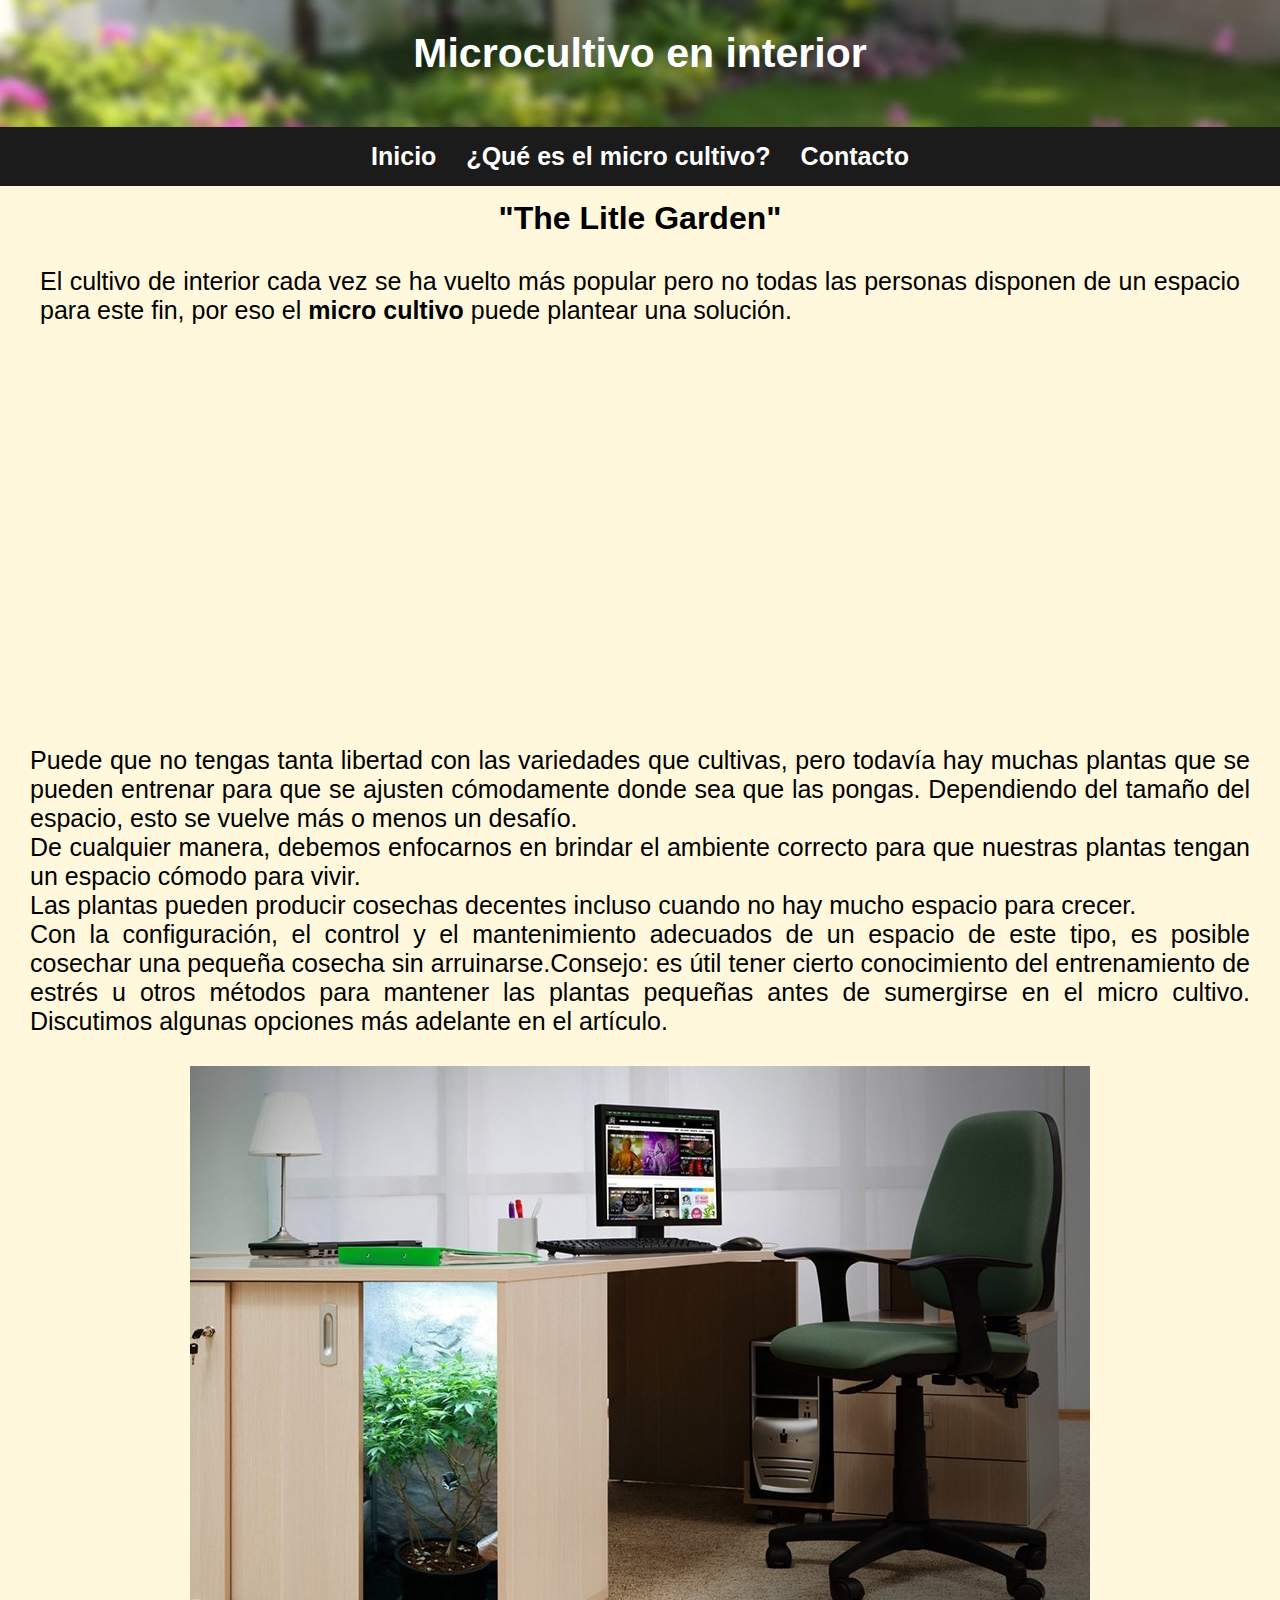
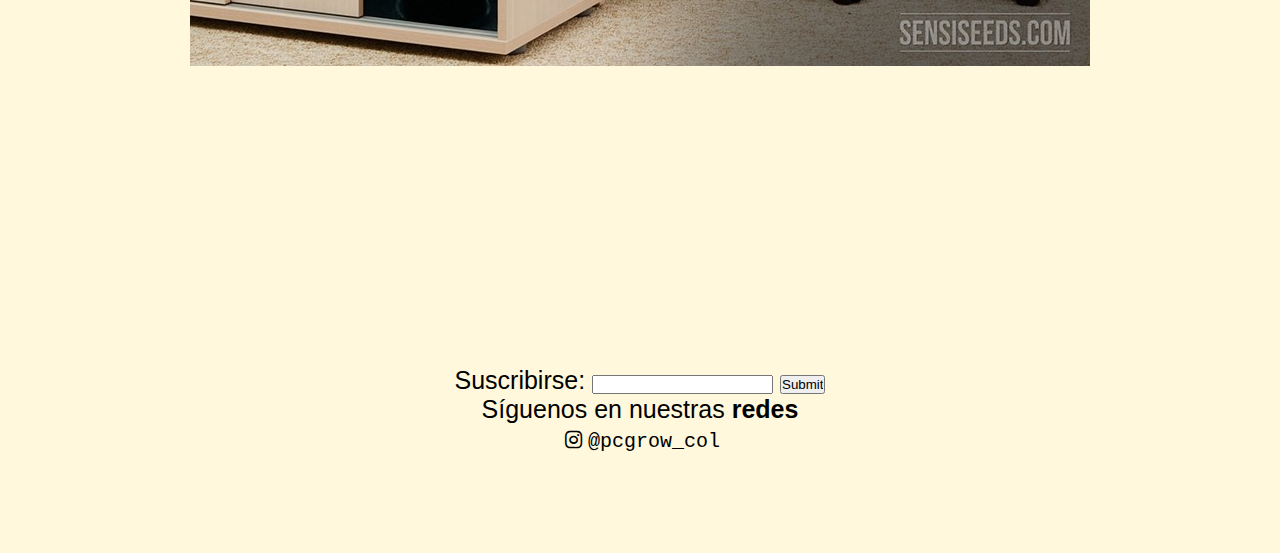
==== index.html @ ad468e17 "primera version" ====
<!DOCTYPE html>
<html lang="es">
<head>
	<meta charset="utf-8">
	<meta http-equiv="X-UA-Compatible" content="IE=edge">
	<meta name="viewport" content="width=device-width, initial-scale=1.0">
	<title>PcGrow Co </title>
	<link rel="icon"  href="icono.ico">
	<link rel="stylesheet" href="estilos/general.css">
	<link rel="stylesheet" href="estilos/fontello.css">
</head>
<body>
	<header>
		<div>
			<h1>Microcultivo en interior </h1>
			<nav>
				<a href="index.html"><b>Inicio</b></a>
				<a href="info1.html"><b>¿Qué es el micro cultivo?</b></a>
				<a href="#insta"><b>Contacto</b></a>
	        	
			</nav>
		</div>	
	</header>	
	
	<section id="inicio">
		<div class="contenedor">
			<article class="video">
				<h1 id="titu1">"The Litle Garden"</h1>
				<p>	El cultivo de interior cada vez se ha vuelto más popular pero no todas las personas disponen de un espacio para este fin, por eso el <b>micro cultivo</b> puede plantear una solución.</p>
				<iframe id="youtube" width="560" height="315" src="https://www.youtube.com/embed/a8A4U1c1vJ0" title="YouTube video player" frameborder="0" allow="accelerometer; autoplay; clipboard-write; encrypted-media; gyroscope; picture-in-picture" allowfullscreen></iframe>
			</article>
		</div>
		
	</section>
	<section >
		<div id="parrafo">
			<p>Puede que no tengas tanta libertad con las variedades que cultivas, pero todavía hay muchas plantas  que se pueden entrenar para que se ajusten cómodamente donde sea que las pongas. Dependiendo del tamaño del espacio, esto se vuelve más o menos un desafío.<br>
			De cualquier manera, debemos enfocarnos en brindar el ambiente correcto para que nuestras plantas tengan un espacio cómodo para vivir.<br>
			Las plantas  pueden producir cosechas decentes incluso cuando no hay mucho espacio para crecer.<br> Con la configuración, el control y el mantenimiento adecuados de un espacio de este tipo, es posible cosechar una pequeña cosecha sin arruinarse.Consejo: es útil tener cierto conocimiento del entrenamiento de estrés u otros métodos para mantener las plantas pequeñas antes de sumergirse en el micro cultivo. Discutimos algunas opciones más adelante en el artículo.</p>
		</div>
		<div id="imagen2">
			<img src="img/gabi.jpg" alt="">
		</div>


	</section>
	
		
	<footer>
		<div>
			<form>
			Suscribirse: <input type="email">
			<input type="submit" required="">
			</form>
			<p>Síguenos en nuestras <b>redes</b></p>
			<a class="icon-instagram" id="insta" href="https://www.instagram.com/pcgrowpaisa/" target="_blank">@pcgrow_col</a>
		</div>	
	</footer>
</body>
</html>
---- estilos/general.css ----
*{
    margin:0;
    padding:0;
}
@import url('https://fonts.googleapis.com/css2?family=Open+Sans:wght@300&display=swap');
@import url('https://fonts.googleapis.com/css2?family=Roboto+Mono:wght@100&display=swap');

header {
    background:url(../img/fondo2.jpg) ;
    display: flex;
    flex-wrap: wrap;
    position:fixed;
    background-position: center;
    background-size:cover;  
    width: 100%;
    top: 0;
    z-index: 100;
                
}
header a{
    color:white;
    text-decoration: none;
    font-size: 25px;
    padding: 15px;
}
header h1{
    font-size: 41px;
    float: center;
    text-align: center;
    color: white;
    margin-top: 30px;
    margin-bottom: 50px;
    
      
}
header nav{
    text-decoration: none;
    float: center;
    background: rgb(27, 27, 27);
    margin-top: 20px;
    margin-bottom: 0px;
    width: 100%;
    display: flex;
    justify-content:center
    
       
      
}
header div{
    width: 100%;
    
    }
header nav a:hover{
    background: rgb(251, 251, 251,0.3);
}



h2{
    color:black;
    text-align: center;

}

body{
    font-family: 'Open Sans', sans-serif;
    color: black;
    font-size: 25px;
    background: cornsilk;
    margin-top: 200px;
    
}

#insta {
    color:black;
    font-family: 'Roboto Mono', monospace;
    font-size: 20px;
    text-decoration: none;
    margin-top: 1000px;
    
      
}
#insta:hover{
    background: rgb(214, 204, 204);
    border: 2px solid gray;
}
#titu1{
    font-size: 2pc;
    margin-bottom: 20px;
    text-align: center;
}
#parrafo{
    text-align:justify;
    margin: 30px;
    
}

#inicio{
    text-align: center;
    margin-top: 0px;
        
}
#inicio .contenedor{
    margin-top: 80px;
    margin: 10px;
}

.contenedor .video #youtube{
        margin-top: 40px;
}
.contenedor .video p{
    text-align:justify;
    margin: 30px;
}

.imagen{
    margin: 50px;
    display: flex;
    flex-wrap: wrap;
    justify-content: center;
    text-decoration: none;

}
#imagen2{
    margin: 10px;
    display: flex;
    flex-wrap: wrap;
    justify-content: center;
    text-decoration: none;

}
#pinfo{
    text-align:justify;
    margin: 30px;
}
#sus{
    margin-top: 80px;
}



footer{
    text-align: center;
    margin-top: 300px;
    margin-bottom: 100px;
}
---- estilos/fontello.css ----
@font-face {
  font-family: 'fontello';
  src: url('../font/fontello.eot?10944270');
  src: url('../font/fontello.eot?10944270#iefix') format('embedded-opentype'),
       url('../font/fontello.woff2?10944270') format('woff2'),
       url('../font/fontello.woff?10944270') format('woff'),
       url('../font/fontello.ttf?10944270') format('truetype'),
       url('../font/fontello.svg?10944270#fontello') format('svg');
  font-weight: normal;
  font-style: normal;
}
/* Chrome hack: SVG is rendered more smooth in Windozze. 100% magic, uncomment if you need it. */
/* Note, that will break hinting! In other OS-es font will be not as sharp as it could be */
/*
@media screen and (-webkit-min-device-pixel-ratio:0) {
  @font-face {
    font-family: 'fontello';
    src: url('../font/fontello.svg?10944270#fontello') format('svg');
  }
}
*/
[class^="icon-"]:before, [class*="icon-"]:before {
  font-family: "fontello";
  font-style: normal;
  font-weight: normal;
  speak: never;

  display: inline-block;
  text-decoration: inherit;
  width: 1em;
  margin-right: .2em;
  text-align: center;
  /* opacity: .8; */

  /* For safety - reset parent styles, that can break glyph codes*/
  font-variant: normal;
  text-transform: none;

  /* fix buttons height, for twitter bootstrap */
  line-height: 1em;

  /* Animation center compensation - margins should be symmetric */
  /* remove if not needed */
  margin-left: .2em;

  /* you can be more comfortable with increased icons size */
  /* font-size: 120%; */

  /* Font smoothing. That was taken from TWBS */
  -webkit-font-smoothing: antialiased;
  -moz-osx-font-smoothing: grayscale;

  /* Uncomment for 3D effect */
  /* text-shadow: 1px 1px 1px rgba(127, 127, 127, 0.3); */
}

.icon-instagram:before { content: '\f16d'; } /* '' */
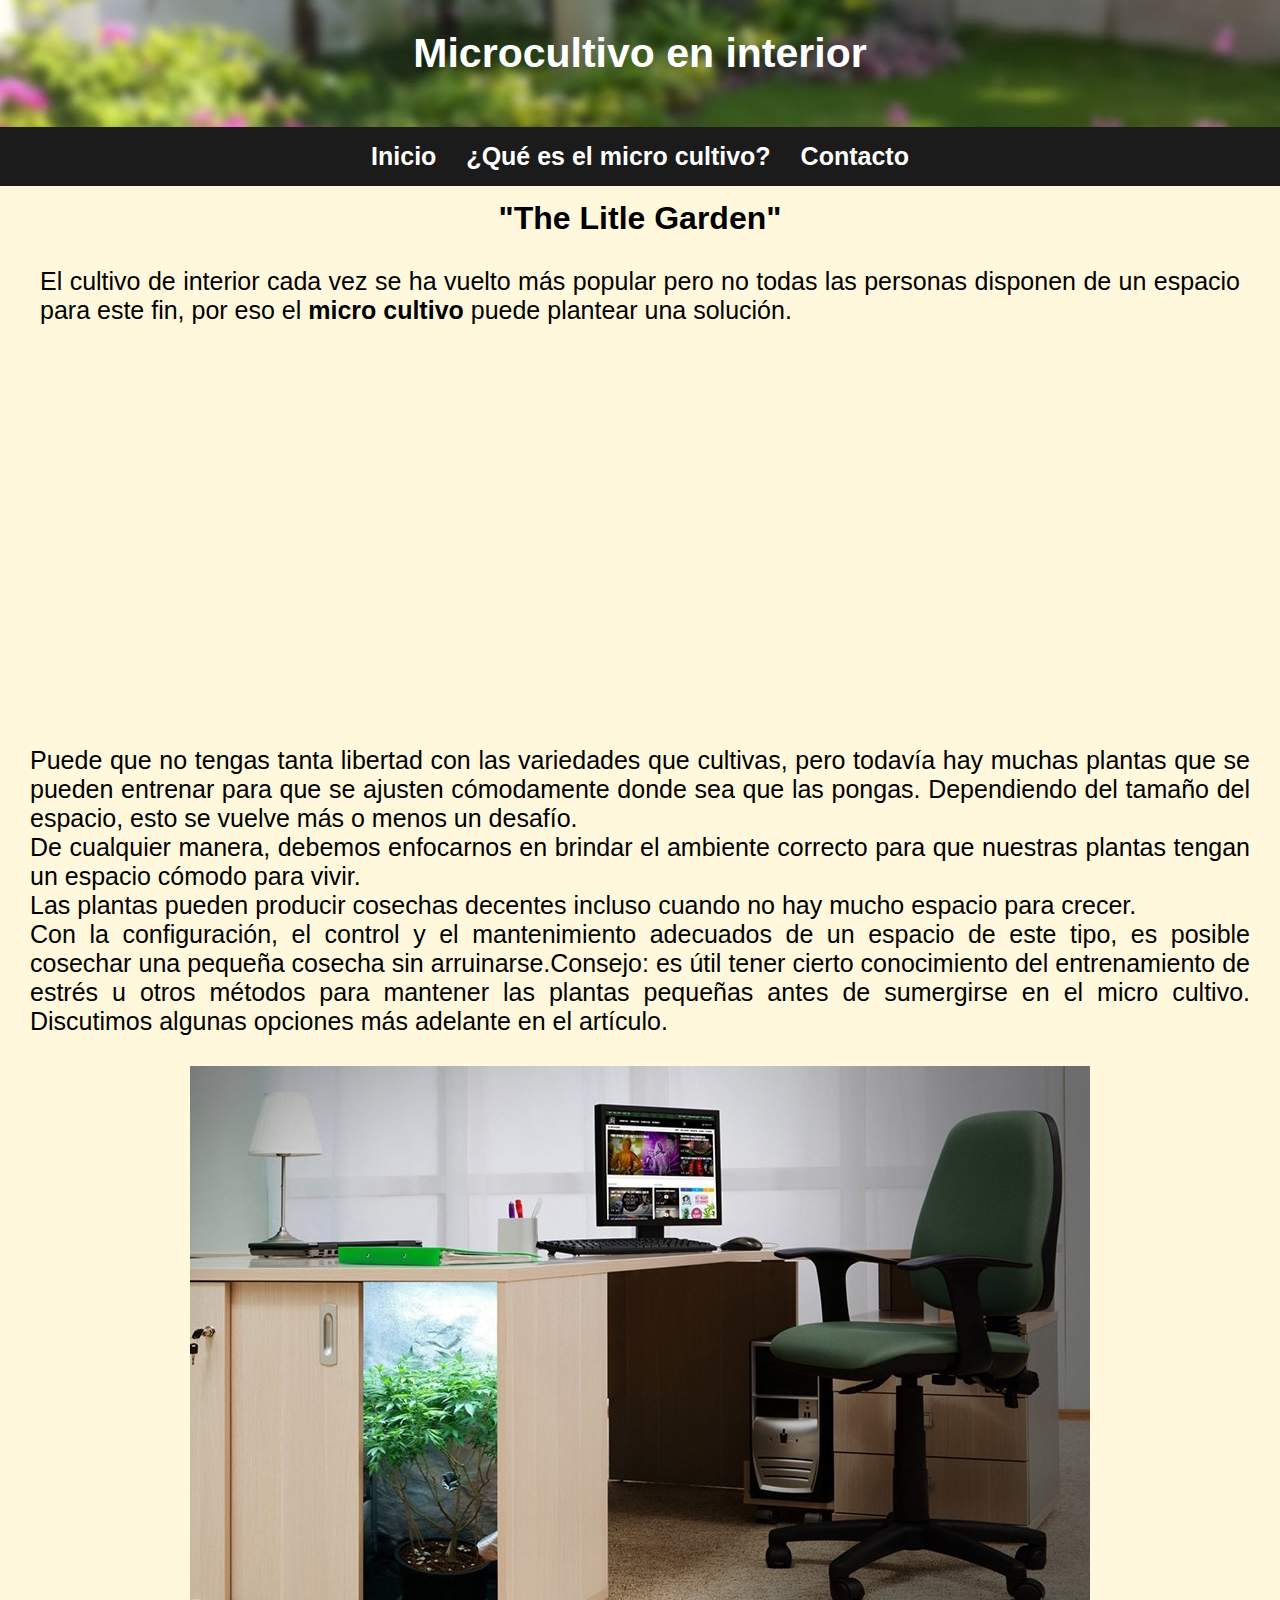
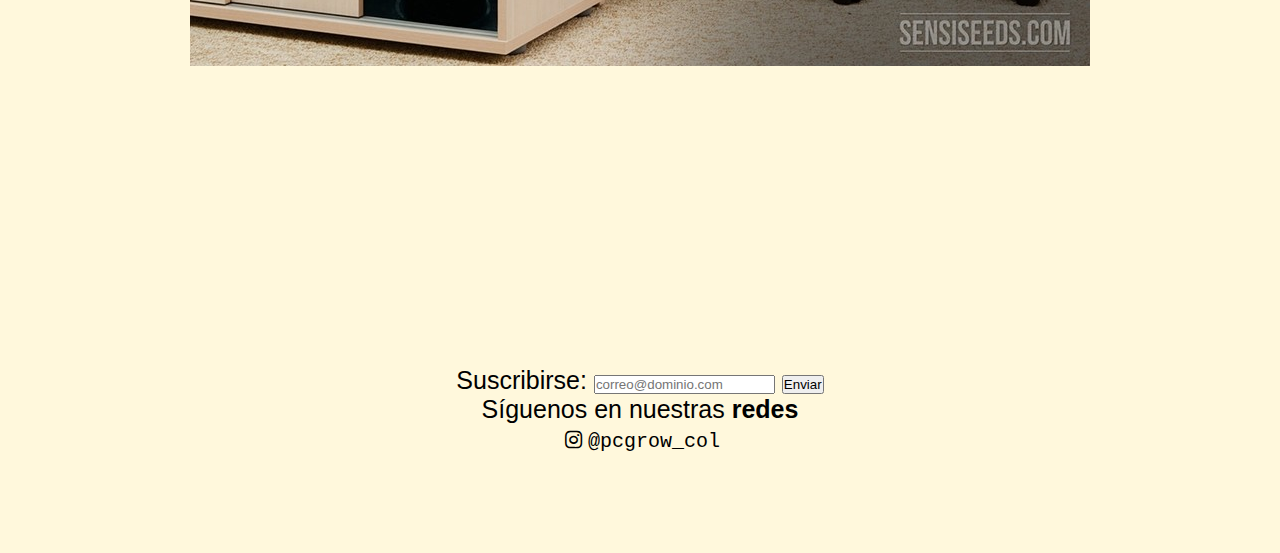
==== commit 030d5320: "cambio" ====
--- a/index.html
+++ b/index.html
@@ -1,60 +1,94 @@
 <!DOCTYPE html>
 <html lang="es">
-<head>
-	<meta charset="utf-8">
-	<meta http-equiv="X-UA-Compatible" content="IE=edge">
-	<meta name="viewport" content="width=device-width, initial-scale=1.0">
-	<title>PcGrow Co </title>
-	<link rel="icon"  href="icono.ico">
-	<link rel="stylesheet" href="estilos/general.css">
-	<link rel="stylesheet" href="estilos/fontello.css">
-</head>
-<body>
-	<header>
-		<div>
-			<h1>Microcultivo en interior </h1>
-			<nav>
-				<a href="index.html"><b>Inicio</b></a>
-				<a href="info1.html"><b>¿Qué es el micro cultivo?</b></a>
-				<a href="#insta"><b>Contacto</b></a>
-	        	
-			</nav>
-		</div>	
-	</header>	
-	
-	<section id="inicio">
-		<div class="contenedor">
-			<article class="video">
-				<h1 id="titu1">"The Litle Garden"</h1>
-				<p>	El cultivo de interior cada vez se ha vuelto más popular pero no todas las personas disponen de un espacio para este fin, por eso el <b>micro cultivo</b> puede plantear una solución.</p>
-				<iframe id="youtube" width="560" height="315" src="https://www.youtube.com/embed/a8A4U1c1vJ0" title="YouTube video player" frameborder="0" allow="accelerometer; autoplay; clipboard-write; encrypted-media; gyroscope; picture-in-picture" allowfullscreen></iframe>
-			</article>
-		</div>
-		
-	</section>
-	<section >
-		<div id="parrafo">
-			<p>Puede que no tengas tanta libertad con las variedades que cultivas, pero todavía hay muchas plantas  que se pueden entrenar para que se ajusten cómodamente donde sea que las pongas. Dependiendo del tamaño del espacio, esto se vuelve más o menos un desafío.<br>
-			De cualquier manera, debemos enfocarnos en brindar el ambiente correcto para que nuestras plantas tengan un espacio cómodo para vivir.<br>
-			Las plantas  pueden producir cosechas decentes incluso cuando no hay mucho espacio para crecer.<br> Con la configuración, el control y el mantenimiento adecuados de un espacio de este tipo, es posible cosechar una pequeña cosecha sin arruinarse.Consejo: es útil tener cierto conocimiento del entrenamiento de estrés u otros métodos para mantener las plantas pequeñas antes de sumergirse en el micro cultivo. Discutimos algunas opciones más adelante en el artículo.</p>
-		</div>
-		<div id="imagen2">
-			<img src="img/gabi.jpg" alt="">
-		</div>
+  <head>
+    <meta charset="utf-8" />
+    <meta http-equiv="X-UA-Compatible" content="IE=edge" />
+    <meta name="viewport" content="width=device-width, initial-scale=1.0" />
+    <title>PcGrow Co</title>
+    <link rel="icon" href="icono.ico" />
+    <link rel="stylesheet" href="estilos/general.css" />
+    <link rel="stylesheet" href="estilos/fontello.css" />
+  </head>
+  <body>
+    <header>
+      <div>
+        <h1>Microcultivo en interior</h1>
+        <nav>
+          <a href="index.html"><b>Inicio</b></a>
+          <a href="info1.html"><b>¿Qué es el micro cultivo?</b></a>
+          <a href="#insta"><b>Contacto</b></a>
+        </nav>
+      </div>
+    </header>
 
+    <section id="inicio">
+      <div class="contenedor">
+        <article class="video">
+          <h1 id="titu1">"The Litle Garden"</h1>
+          <p>
+            El cultivo de interior cada vez se ha vuelto más popular pero no
+            todas las personas disponen de un espacio para este fin, por eso el
+            <b>micro cultivo</b> puede plantear una solución.
+          </p>
+          <iframe
+            id="youtube"
+            width="560"
+            height="315"
+            src="https://www.youtube.com/embed/a8A4U1c1vJ0"
+            title="YouTube video player"
+            frameborder="0"
+            allow="accelerometer; autoplay; clipboard-write; encrypted-media; gyroscope; picture-in-picture"
+            allowfullscreen
+          ></iframe>
+        </article>
+      </div>
+    </section>
+    <section>
+      <div id="parrafo">
+        <p>
+          Puede que no tengas tanta libertad con las variedades que cultivas,
+          pero todavía hay muchas plantas que se pueden entrenar para que se
+          ajusten cómodamente donde sea que las pongas. Dependiendo del tamaño
+          del espacio, esto se vuelve más o menos un desafío.<br />
+          De cualquier manera, debemos enfocarnos en brindar el ambiente
+          correcto para que nuestras plantas tengan un espacio cómodo para
+          vivir.<br />
+          Las plantas pueden producir cosechas decentes incluso cuando no hay
+          mucho espacio para crecer.<br />
+          Con la configuración, el control y el mantenimiento adecuados de un
+          espacio de este tipo, es posible cosechar una pequeña cosecha sin
+          arruinarse.Consejo: es útil tener cierto conocimiento del
+          entrenamiento de estrés u otros métodos para mantener las plantas
+          pequeñas antes de sumergirse en el micro cultivo. Discutimos algunas
+          opciones más adelante en el artículo.
+        </p>
+      </div>
+      <div id="imagen2">
+        <img src="img/gabi.jpg" alt="" />
+      </div>
+    </section>
 
-	</section>
-	
-		
-	<footer>
-		<div>
-			<form>
-			Suscribirse: <input type="email">
-			<input type="submit" required="">
-			</form>
-			<p>Síguenos en nuestras <b>redes</b></p>
-			<a class="icon-instagram" id="insta" href="https://www.instagram.com/pcgrowpaisa/" target="_blank">@pcgrow_col</a>
-		</div>	
-	</footer>
-</body>
-</html>+    <footer>
+      <div>
+        <form action="">
+          <label for="boletin">Suscribirse:</label>
+          <input
+            type="email"
+            id="boletin"
+            placeholder="correo@dominio.com"
+            required
+          />
+          <input type="submit" value="Enviar" />
+        </form>
+        <p>Síguenos en nuestras <b>redes</b></p>
+        <a
+          class="icon-instagram"
+          id="insta"
+          href="https://www.instagram.com/pcgrowpaisa/"
+          target="_blank"
+          >@pcgrow_col</a
+        >
+      </div>
+    </footer>
+  </body>
+</html>
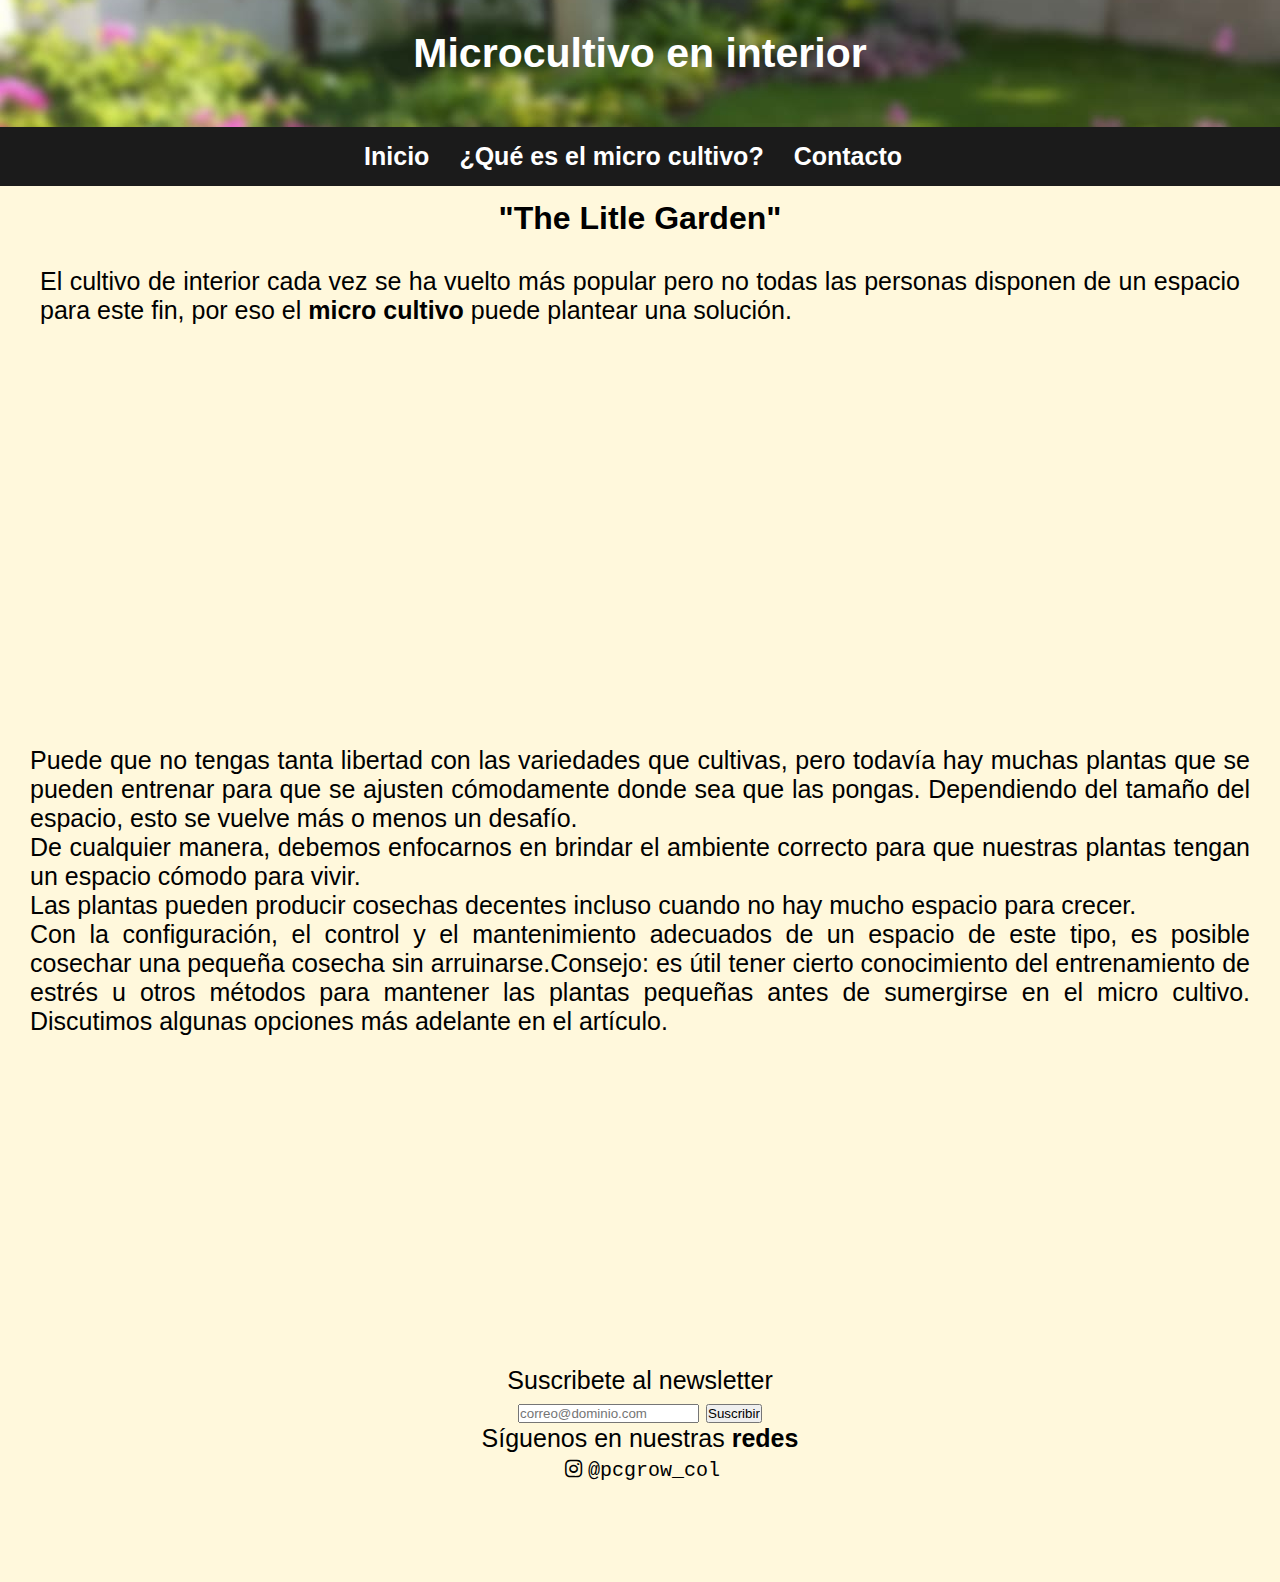
==== commit 615bb649: "sonido" ====
--- a/index.html
+++ b/index.html
@@ -8,6 +8,8 @@
     <link rel="icon" href="icono.ico" />
     <link rel="stylesheet" href="estilos/general.css" />
     <link rel="stylesheet" href="estilos/fontello.css" />
+    <script src="js/vendor/howler.min.js"></script>
+    <script src="js/main.js"></script>
   </head>
   <body>
     <header>
@@ -16,7 +18,21 @@
         <nav>
           <a href="index.html"><b>Inicio</b></a>
           <a href="info1.html"><b>¿Qué es el micro cultivo?</b></a>
-          <a href="#insta"><b>Contacto</b></a>
+          <a href="#insta"><b>Contacto</b></a> &nbsp;&nbsp;
+
+          <span>
+            <img
+              id="btn_play"
+              src="https://icons.iconarchive.com/icons/double-j-design/ravenna-3d/48/Sound-icon.png"
+              alt=""
+            />
+            <img
+              id="btn_stop"
+              class="ocultar"
+              src="https://icons.iconarchive.com/icons/hopstarter/button/48/Button-Pause-icon.png"
+              alt=""
+            />
+          </span>
         </nav>
       </div>
     </header>
@@ -64,21 +80,24 @@
         </p>
       </div>
       <div id="imagen2">
-        <img src="img/gabi.jpg" alt="" />
+        <img
+          src="https://res.cloudinary.com/jusanta/image/upload/v1692563852/gabi_h5vljy.jpg"
+          alt=""
+        />
       </div>
     </section>
 
     <footer>
       <div>
-        <form action="">
-          <label for="boletin">Suscribirse:</label>
+        <form action="" id="formulario">
+          <label for="boletin">Suscribete al newsletter</label><br />
           <input
             type="email"
             id="boletin"
             placeholder="correo@dominio.com"
             required
           />
-          <input type="submit" value="Enviar" />
+          <input type="submit" id="btn_enviar" value="Suscribir" />
         </form>
         <p>Síguenos en nuestras <b>redes</b></p>
         <a
--- a/estilos/general.css
+++ b/estilos/general.css
@@ -1,146 +1,130 @@
-*{
-    margin:0;
-    padding:0;
+* {
+  margin: 0;
+  padding: 0;
 }
-@import url('https://fonts.googleapis.com/css2?family=Open+Sans:wght@300&display=swap');
-@import url('https://fonts.googleapis.com/css2?family=Roboto+Mono:wght@100&display=swap');
+@import url("https://fonts.googleapis.com/css2?family=Open+Sans:wght@300&display=swap");
+@import url("https://fonts.googleapis.com/css2?family=Roboto+Mono:wght@100&display=swap");
 
 header {
-    background:url(../img/fondo2.jpg) ;
-    display: flex;
-    flex-wrap: wrap;
-    position:fixed;
-    background-position: center;
-    background-size:cover;  
-    width: 100%;
-    top: 0;
-    z-index: 100;
-                
+  background: url(../img/fondo2.jpg);
+  display: flex;
+  flex-wrap: wrap;
+  position: fixed;
+  background-position: center;
+  background-size: cover;
+  width: 100%;
+  top: 0;
+  z-index: 100;
 }
-header a{
-    color:white;
-    text-decoration: none;
-    font-size: 25px;
-    padding: 15px;
+header a {
+  color: white;
+  text-decoration: none;
+  font-size: 25px;
+  padding: 15px;
 }
-header h1{
-    font-size: 41px;
-    float: center;
-    text-align: center;
-    color: white;
-    margin-top: 30px;
-    margin-bottom: 50px;
-    
-      
+header h1 {
+  font-size: 41px;
+  float: center;
+  text-align: center;
+  color: white;
+  margin-top: 30px;
+  margin-bottom: 50px;
 }
-header nav{
-    text-decoration: none;
-    float: center;
-    background: rgb(27, 27, 27);
-    margin-top: 20px;
-    margin-bottom: 0px;
-    width: 100%;
-    display: flex;
-    justify-content:center
-    
-       
-      
+header nav {
+  text-decoration: none;
+  float: center;
+  background: rgb(27, 27, 27);
+  margin-top: 20px;
+  margin-bottom: 0px;
+  width: 100%;
+  display: flex;
+  justify-content: center;
 }
-header div{
-    width: 100%;
-    
-    }
-header nav a:hover{
-    background: rgb(251, 251, 251,0.3);
+header div {
+  width: 100%;
+}
+header nav a:hover {
+  background: rgb(251, 251, 251, 0.3);
 }
 
-
-
-h2{
-    color:black;
-    text-align: center;
-
+h2 {
+  color: black;
+  text-align: center;
 }
 
-body{
-    font-family: 'Open Sans', sans-serif;
-    color: black;
-    font-size: 25px;
-    background: cornsilk;
-    margin-top: 200px;
-    
+body {
+  font-family: "Open Sans", sans-serif;
+  color: black;
+  font-size: 25px;
+  background: cornsilk;
+  margin-top: 200px;
 }
 
 #insta {
-    color:black;
-    font-family: 'Roboto Mono', monospace;
-    font-size: 20px;
-    text-decoration: none;
-    margin-top: 1000px;
-    
-      
+  color: black;
+  font-family: "Roboto Mono", monospace;
+  font-size: 20px;
+  text-decoration: none;
+  margin-top: 1000px;
 }
-#insta:hover{
-    background: rgb(214, 204, 204);
-    border: 2px solid gray;
+#insta:hover {
+  background: rgb(214, 204, 204);
+  border: 2px solid gray;
 }
-#titu1{
-    font-size: 2pc;
-    margin-bottom: 20px;
-    text-align: center;
+#titu1 {
+  font-size: 2pc;
+  margin-bottom: 20px;
+  text-align: center;
 }
-#parrafo{
-    text-align:justify;
-    margin: 30px;
-    
+#parrafo {
+  text-align: justify;
+  margin: 30px;
 }
 
-#inicio{
-    text-align: center;
-    margin-top: 0px;
-        
+#inicio {
+  text-align: center;
+  margin-top: 0px;
 }
-#inicio .contenedor{
-    margin-top: 80px;
-    margin: 10px;
+#inicio .contenedor {
+  margin-top: 80px;
+  margin: 10px;
 }
 
-.contenedor .video #youtube{
-        margin-top: 40px;
+.contenedor .video #youtube {
+  margin-top: 40px;
 }
-.contenedor .video p{
-    text-align:justify;
-    margin: 30px;
+.contenedor .video p {
+  text-align: justify;
+  margin: 30px;
 }
 
-.imagen{
-    margin: 50px;
-    display: flex;
-    flex-wrap: wrap;
-    justify-content: center;
-    text-decoration: none;
-
+.imagen {
+  margin: 50px;
+  display: flex;
+  flex-wrap: wrap;
+  justify-content: center;
+  text-decoration: none;
 }
-#imagen2{
-    margin: 10px;
-    display: flex;
-    flex-wrap: wrap;
-    justify-content: center;
-    text-decoration: none;
-
+#imagen2 {
+  margin: 10px;
+  display: flex;
+  flex-wrap: wrap;
+  justify-content: center;
+  text-decoration: none;
 }
-#pinfo{
-    text-align:justify;
-    margin: 30px;
+#pinfo {
+  text-align: justify;
+  margin: 30px;
 }
-#sus{
-    margin-top: 80px;
+#sus {
+  margin-top: 80px;
 }
 
-
-
-footer{
-    text-align: center;
-    margin-top: 300px;
-    margin-bottom: 100px;
+footer {
+  text-align: center;
+  margin-top: 300px;
+  margin-bottom: 100px;
 }
+.ocultar {
+  display: none;
+}
